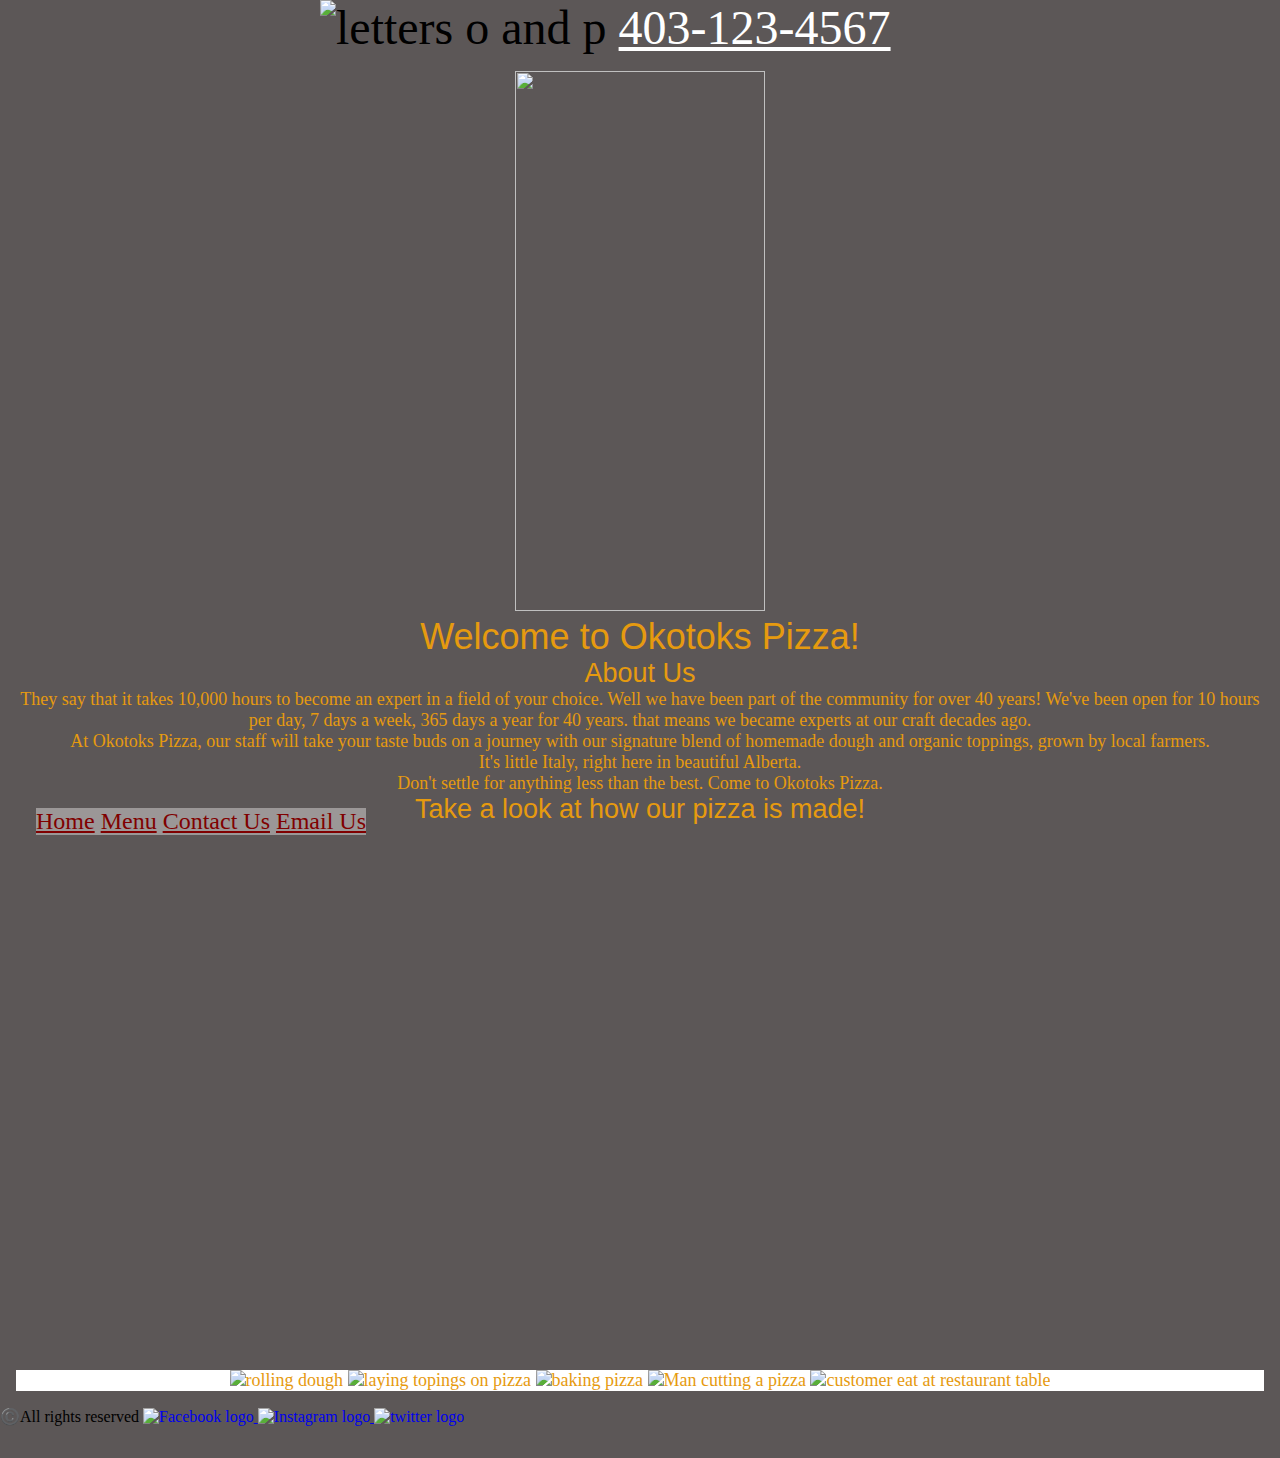
==== index.html @ 09d757bd "fixed everything" ====
<!DOCTYPE html>
<html lang="en">
<head>
  <meta charset="UTF-8">
  <meta http-equiv="X-UA-Compatible" content="IE=edge">
  <meta name="viewport" content="width=device-width, initial-scale=1.0">
  <meta name="description" content="Deleicious pizza and food service in Okotoks">
  <meta name="author" content="Okotoks Pizza">
  <meta name="keywords" content="Okotoks Pizza, pizza, restaurant, food, dine in, delivery, vegan, vegetarian">
  <!-- <meta property="og:url" content="http://127.0.0.1:5500/index.html"> -->
  <meta property="og:type" content="article">
  <meta property="og:title" content="Pizza in Okotoks">
  <meta property="og:description" content="A fantastic restaurant in the heart of Okotoks, that serves only the finest ingredients on our signature homemade dough to bring you the best pizza Okotoks has to offer.">
  <meta property="og:image" content="https://youneedabbq.com/wp-content/uploads/2021/01/pzc14cutter2.jpg">
  <meta name="twitter:title" content="Okotoks Pizza">
  <meta name="twitter:description" content="how Okotoks Pizza makes their pizza">
  <meta name="twitter:image" content="https://media.istockphoto.com/photos/chef-making-pizza-picture-id157632573?k=6&m=157632573&s=170667a&w=0&h=f6pKqtXXVRv5C-oIF4cry-ukzVBbKClb9WIB2fRJ3Nk=">
  <meta name="twitter:card" content="carefully_making_Pizza">
  <title>Home</title>
  <link rel="stylesheet" href="style.css">
  <link rel="stylesheet" href="index-styles.css">
  <link rel="stylesheet" href="min600.css">
  <link rel="stylesheet" href="min1000.css">
  <link rel="stylesheet" href="40year.css">
</head>
<body>
  <header>
    <img src="https://thumbs.dreamstime.com/b/realistic-d-letters-set-o-p-made-blue-plastic-collection-symbols-abstract-holes-isolated-black-background-rendering-145461280.jpg" alt="letters o and p">
    <a href="tel:403-123-4567">403-123-4567</a>
  </header>

  <main>
    <!--<div class="40year">
      <span class="box1"></span>
      <span class="box2"></span>
    </div>
    40 YEAR ANIMATION SHOULD GO BELOW WHERE THE SUN PICTURE IS. Just delete the img all together, it is litterally there for room between header and img gallery. DONT FORGET I HAVE IT INLINE SET SIZE FOR NOW BECAUSE IT IS BEING DELETED ANYWAYS-->
    <div>
      <img 
      width="250vw" 
      src="https://www.nasa.gov/images/content/706436main_20121114-304-193Blend_M6-orig_full.jpg" alt="">
    </div>

    <div class="about-us">
      <p class="title">Welcome to Okotoks Pizza!</p>
      <p class="subtitle">
        About Us
      </p>
      <p>
        They say that it takes 10,000 hours to become an expert in a field of your choice. Well we have been part of the community for over 40 years! We've been open for 10 hours per day, 7 days a week, 365 days a year for 40 years. that means we became experts at our craft decades ago. 
      </p>
      <p>
        At Okotoks Pizza, our staff will take your taste buds on a journey with our signature blend of homemade dough and organic toppings, grown by local farmers. 
      </p>
      <p>
        It's little Italy, right here in beautiful Alberta.
      </p>
      <p>
        Don't settle for anything less than the best. Come to Okotoks Pizza.
      </p>
      </div>


    <div>
      <p class="subtitle">Take a look at how our pizza is made!</p>
      <iframe 
      src="https://www.youtube.com/embed/M0OnmBf_nOc?start=10" 
      title="YouTube video player" 
      frameborder="0" 
      allow="accelerometer; autoplay; clipboard-write; encrypted-media; gyroscope; picture-in-picture" 
      allowfullscreen>
      </iframe>
    </div>
    <!-- <div id="home-animation"> -->
      <div class="scrollmenu">
        <img src="https://media.istockphoto.com/photos/baker-rolling-dough-at-a-counter-picture-id532574657?k=6&m=532574657&s=170667a&w=0&h=Gu0BEXFw1Fj8ZM1YsikAN2sxvGwudNxyrq9gfd4X1pQ=" alt="rolling dough">
        <img src="https://media.istockphoto.com/photos/chef-making-pizza-picture-id157632573?k=6&m=157632573&s=170667a&w=0&h=f6pKqtXXVRv5C-oIF4cry-ukzVBbKClb9WIB2fRJ3Nk=" alt="laying topings on pizza">
        <img src="https://www.pizzarecipe.org/wp-content/uploads/2019/01/Bake-Pizza-in-oven-1020x680.jpg" alt="baking pizza">
        <img 
        src="https://youneedabbq.com/wp-content/uploads/2021/01/pzc14cutter2.jpg" 
        alt ="Man cutting a pizza">
        <img 
        src="https://upserve.com/media/sites/2/bigstock-Four-female-friends-at-lunch-i-158157557.jpg" 
        alt ="customer eat at restaurant table">
      </div>
    <!-- </div>   -->

    <nav>
      <a href="index.html">Home</a>
      <a href="menu.html">Menu</a>
      <a href="contactUs.html">Contact Us</a>
      <a href="mailto:admin@OkotoksPizza.com">Email Us</a>
    </nav>

  </main>

  <footer>
    <span>©️All rights reserved </span> 
    <a 
      target="_blank"
      href=https://www.facebook.com>
      <img 
      src ="https://i.pinimg.com/originals/d2/e5/35/d2e5359f8402cb8d3d7b22c463f9013b.png"
      alt ="Facebook logo">
    <a 
      target="_blank"
      href=https://www.instgram.com>
      <img 
      src ="https://3.bp.blogspot.com/-bRSA2XI0JBY/V33FuahUINI/AAAAAAAAJFE/bjg8ge6P8zs-vTJEaSx1pjOncD4kdfGqwCLcB/s640/Instagram_2016_New%2BLogo.png"
      alt ="Instagram logo">
    <a 
      target="_blank"
      href=https://www.twitter.com>
      <img 
      src ="https://dwglogo.com/wp-content/uploads/2019/02/twitter_logo_circle-1024x705.png"
      alt ="twitter logo">
  </footer>
</body>
</html>


<!--change the pics so that when i click on the in the site the sales description pops up
      <p>First we roll our homemade dough</p>
      <p>Then we carefully layout ingredients</p>
      <p>Then we cook it to perfection</p>
      <p>Then we finish up quickly</p>
      <p>so that you get your food hot!</p>

-->
---- style.css ----
/* DO NOT LINK API KEY!!!!!!!!!!

where i left off
-I started the 40 year animation and have it commented out in the 40year.scss and also in index.html I commented out the sun picture and created the body for the animation. I just commented it out for now
-first thing i should do is back up a copy to github of what i have, go from there, the things i have listed below can basically be done in order/chronologically.

all i have left for mobile is to:
-fix git
-organize files in explorer by sass, html 
-WHAT DOES 24 ITEMS ACTUALLY MEAN FOR THE ASSIGNMENTS REQUIREMENTS?????? See below in if i have time section
-is there supposed to be the <and> on line 2 of min600?
-I designed my tablet version by changing the view to only 390 tall, to simulate a phone going into tablet mode. Is that always going to work for design? or would it be better to keep it full height? 
-did i do the twitter card correct?, and on that note, how can i do them better for seo?
-why is my 40 year animation not working? I can copy paste the code out of the site in and it "works" (Not styled right but it works). But right now I keep getting errors, actually even when i copy paste certain elemtents in at a time

review
-positioning w4a to fix the problems with the nav bar and phon number at the top of the screen. I may also want to make the font smaller?
-change absolute units to relative so that it scales to device size. (except the really small stuff) and use % for children/parents

MAKE SURE I MAKE IT NOT CLICKABLE ON DESKTOP/TABLET 
MAKE THE EMAIL US LINK LOOK DIFFERENT THAN THE OTHER PAGE LINKS
-use float to wrap text around images like in word.

problems i have to fix
-my paragraphs are going out on the mobile still, so i need to fix that
- i have to center the nav bar. its not a problem on mobile really but is off to the left on tablet
  - i have to do the same thing to the phone number at the top of the page
- on desktop (1024x768) I want to change the entire layout to not be a list, but instead be a grid 

if i can/have time
-give the number and nav a relative position so that i can add space to any of the 4 sides
use an absolute position for the animations over the images (can apply to food and to home page gallery) -> coud be an alternative to the "hidden menu"
-add the "hidden menu" and navigation for things like specific type of pizza -> maybe leave until I complete everything and either add that as a cool feature, or back up plan is to just make a cell for every item (that's not as cool, but time management) 
    could make it so that the "hidden menu" just pops up over what is already working and displays the different types of food? like pizza types and beer brands? 
        WHAT DOES 24 ITEMS ACTUALLY MEAN FOR THE ASSIGNMENTS REQUIREMENTS??????
-style nav bar
-make 40 year animation https://www.codingflicks.com/2020/11/pure-css-number-counter.html teaches how to do a digit counter. 
-https://www.proglobalbusinesssolutions.com/css-hover-effects/ for ideas to implement
-popup that looks like an incoming facetime is effective. I saw this at https://www.lifehack.org/articles/productivity/types-procrastination-and-how-you-can-fix-them.html about halfway down the page it just pops out

formula to make users know there is more (especally horizontal scrolling)
so set all of the widths(or heights) of a particular section so that the sum is between 80-90% of the screen, then there is always 10-20% of the next section on the screen, so the user knows it is there.


*/
* {
  margin: 0;
  padding: 0;
}

body {
  background-color: #5c5757;
}

header {
  margin-left: 25%;
  display: inline-block;
  font-size: 3rem;
}

header a:link {
  color: white;
}

header a:active {
  color: hotpink;
}

header img {
  width: 75px;
}

main {
  color: #e69a0f;
  font-size: large;
  font: bold;
  text-align: center;
  padding: 1rem;
  grid-gap: 1vw;
  /*change up the code below to make it my own. all div.scrollmenu*/
  /*because they are all in the animated id does that mean 
i think i need to make a class of animation and a class of images and they are the start and end point of he animation.
 perhaps i could put this animated section in it's own page and import it like i will with colours*/
}

main .title {
  font: 2em sans-serif;
}

main .subtitle {
  font: 1.5em sans-serif;
}

main img {
  height: 20vh;
  -webkit-box-align: center;
      -ms-flex-align: center;
          align-items: center;
}

main div.scrollmenu {
  background-color: white;
  overflow: auto;
  white-space: nowrap;
}

main div.scrollmenu a {
  display: block;
  /*was inline-block, I think it was for sideways scroll*/
  color: rbg(222, 70, 7);
  text-align: center;
  padding: 14px;
  text-decoration: none;
}

main nav {
  font-size: 1.5rem;
  position: fixed;
  margin: 20px;
  bottom: 5%;
  background-color: #9b9797;
}

main nav a:link {
  color: maroon;
}

main nav a:active {
  color: hotpink;
}

main nav a:visited {
  color: rbg(222, 70, 7);
  font-weight: bold;
}

footer img {
  display: inline-block;
  height: 50px;
}

/* add that to above 1100*
  // div.scrollmenu a:hover {
    background-color: $gray-theme2;
  } */
/*# sourceMappingURL=style.css.map */
---- min600.css ----
/* DO NOT LINK API KEY!!!!!!!!!!

all i have left for mobile is to:
-fix git
-organize files in explorer by sass, html 
-WHAT DOES 24 ITEMS ACTUALLY MEAN FOR THE ASSIGNMENTS REQUIREMENTS?????? See below in if i have time section
-is there supposed to be the <and> on line 2 of min600?
-I designed my tablet version by changing the view to only 390 tall, to simulate a phone going into tablet mode. Is that always going to work for design? or would it be better to keep it full height? 
-did i do the twitter card correct?, and on that note, how can i do them better for seo?
-can i do the 40 year counter without js?

problems i have to fix
-my paragraphs are going out on the mobile still, so i need to fix that
- i have to center the nav bar. its not a problem on mobile really but is off to the left on tablet
  - i have to do the same thing to the phone number at the top of the page
- on desktop (1024x768) I want to change the entire layout to not be a list, but instead be a grid 

if i can/have time
-add the "hidden menu" and navigation for things like specific type of pizza -> maybe leave until I complete everything and either add that as a cool feature, or back up plan is to just make a cell for every item (that's not as cool, but time management) 
    could make it so that the "hidden menu" just pops up over what is already working and displays the different types of food? like pizza types and beer brands? 
        WHAT DOES 24 ITEMS ACTUALLY MEAN FOR THE ASSIGNMENTS REQUIREMENTS??????
-style nav bar
-make 40 year animation https://www.youtube.com/watch?v=PafZo0HqTQ4
-https://www.proglobalbusinesssolutions.com/css-hover-effects/ for ideas to implement
-popup that looks like an incoming facetime is effective. I saw this at https://www.lifehack.org/articles/productivity/types-procrastination-and-how-you-can-fix-them.html about halfway down the page it just pops out

formula to make users know there is more (especally horizontal scrolling)
so set all of the widths(or heights) of a particular section so that the sum is between 80-90% of the screen, then there is always 10-20% of the next section on the screen, so the user knows it is there.


*/
* {
  margin: 0;
  padding: 0;
}

body {
  background-color: #5c5757;
}

header {
  display: inline-block;
  font-size: 3rem;
}

header a:link {
  color: white;
}

header a:active {
  color: hotpink;
}

header img {
  width: 75px;
}

main {
  color: #e69a0f;
  font-size: large;
  font: bold;
  text-align: center;
  padding: 1rem;
  grid-gap: 1vw;
  /*change up the code below to make it my own. all div.scrollmenu*/
  /*because they are all in the animated id does that mean 
i think i need to make a class of animation and a class of images and they are the start and end point of he animation.
 perhaps i could put this animated section in it's own page and import it like i will with colours*/
}

main .title {
  font: 2em sans-serif;
}

main .subtitle {
  font: 1.5em sans-serif;
}

main img {
  height: 20vh;
  -webkit-box-align: center;
      -ms-flex-align: center;
          align-items: center;
}

main div.scrollmenu {
  background-color: white;
  overflow: auto;
  white-space: nowrap;
}

main div.scrollmenu a {
  display: block;
  /*was inline-block, I think it was for sideways scroll*/
  color: rbg(222, 70, 7);
  text-align: center;
  padding: 14px;
  text-decoration: none;
}

main nav {
  font-size: 1.5rem;
  position: fixed;
  margin: 20px;
  bottom: 5%;
  background-color: #9b9797;
}

main nav a:link {
  color: maroon;
}

main nav a:active {
  color: hotpink;
}

main nav a:visited {
  color: rbg(222, 70, 7);
  font-weight: bold;
}

footer img {
  display: inline-block;
  height: 50px;
}

/* add that to above 1100*
  // div.scrollmenu a:hover {
    background-color: $gray-theme2;
  } */
@media screen and (min-width: 600px) {
  main img {
    height: 60vh;
  }
  main iframe {
    height: 60vh;
    width: 80vw;
  }
}
/*# sourceMappingURL=min600.css.map */
---- min1000.css ----
/* No CSS *//*# sourceMappingURL=min1000.css.map */
---- 40year.css ----
/* No CSS *//*# sourceMappingURL=40year.css.map */
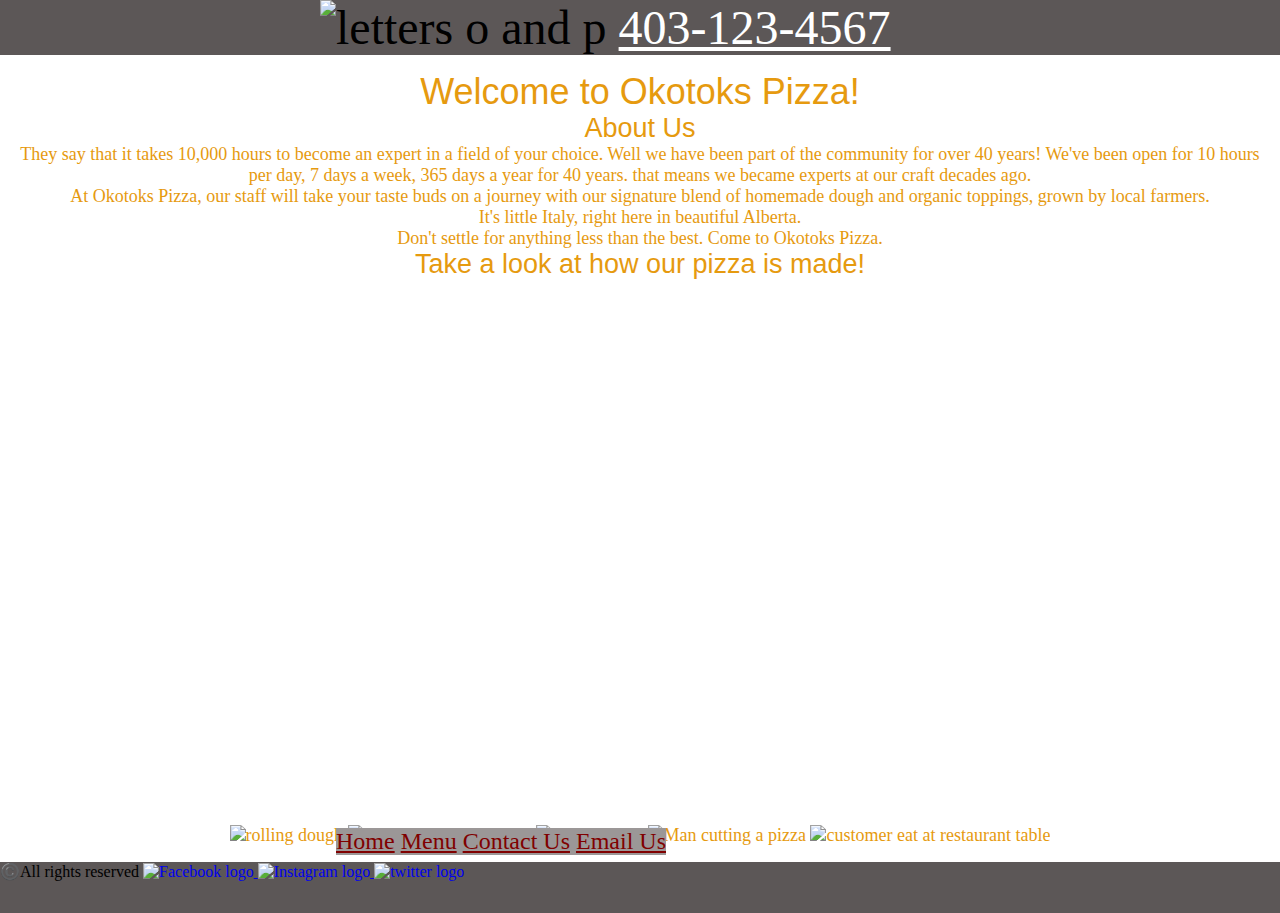
==== commit 161b5e2c: "fixed the empty commit message" ====
--- a/index.html
+++ b/index.html
@@ -17,11 +17,7 @@
   <meta name="twitter:image" content="https://media.istockphoto.com/photos/chef-making-pizza-picture-id157632573?k=6&m=157632573&s=170667a&w=0&h=f6pKqtXXVRv5C-oIF4cry-ukzVBbKClb9WIB2fRJ3Nk=">
   <meta name="twitter:card" content="carefully_making_Pizza">
   <title>Home</title>
-  <link rel="stylesheet" href="style.css">
-  <link rel="stylesheet" href="index-styles.css">
-  <link rel="stylesheet" href="min600.css">
-  <link rel="stylesheet" href="min1000.css">
-  <link rel="stylesheet" href="40year.css">
+  <link rel="stylesheet" href="CSS/index-style.css">
 </head>
 <body>
   <header>
@@ -34,11 +30,11 @@
       <span class="box1"></span>
       <span class="box2"></span>
     </div>
-    40 YEAR ANIMATION SHOULD GO BELOW WHERE THE SUN PICTURE IS. Just delete the img all together, it is litterally there for room between header and img gallery. DONT FORGET I HAVE IT INLINE SET SIZE FOR NOW BECAUSE IT IS BEING DELETED ANYWAYS-->
+    40 YEAR ANIMATION SHOULD GO BELOW WHERE THE SUN PICTURE IS. Just delete the img all together, it is litterally there for room between header and img gallery. DONT FORGET I HAVE IT INLINE SET SIZE FOR NOW BECAUSE IT IS BEING DELETED ANYWAYS
     <div>
       <img 
       width="250vw" 
-      src="https://www.nasa.gov/images/content/706436main_20121114-304-193Blend_M6-orig_full.jpg" alt="">
+      src="https://www.nasa.gov/images/content/706436main_20121114-304-193Blend_M6-orig_full.jpg" alt="">-->
     </div>
 
     <div class="about-us">
@@ -86,9 +82,9 @@
     <!-- </div>   -->
 
     <nav>
-      <a href="index.html">Home</a>
-      <a href="menu.html">Menu</a>
-      <a href="contactUs.html">Contact Us</a>
+      <a href="/">Home</a>
+      <a href="/html-stuff/menu.html">Menu</a>
+      <a href="/html-stuff/contactUs.html">Contact Us</a>
       <a href="mailto:admin@OkotoksPizza.com">Email Us</a>
     </nav>
 
--- a/CSS/index-style.css
+++ b/CSS/index-style.css
@@ -0,0 +1,272 @@
+/* DO NOT LINK API KEY!!!!!!!!!!
+
+
+so i if i have to make the change in the style file then i have to go to the other scss files and hit cntl s for the changes to work. Nothing else will make them work
+
+Where i left off
+-I have all the minimum requirements except for 
+  -the desktop version. 
+  -I HAVE TO MAKE THE VIDEO REACTIVE
+  -MAKE SURE I MAKE ITS NOT CLICKABLE ON DESKTOP/TABLET 
+  -ARE MY PICTURES RESPONSIVE???? IS MY FOOD MENU OR MAP MOBILE RESPONSIVE???? does reactive map start at the restaurant location?
+
+To Do
+-I HAVE TO MAKE THE VIDEO REACTIVE
+
+-MAKE SURE I MAKE ITS NOT CLICKABLE ON DESKTOP/TABLET 
+-make the pictures on the index page be horizontal again (it's just in a list right now)
+-MAKE 1 SASS FILE FOR ALL MENU ITEMS THAT CAN BE IPORTED ACCROSS THEM ALL
+-make the column for the menu and about us to go to 2 column grid on tablet and 3 on desktop
+-fix git
+MAKE THE EMAIL US LINK LOOK DIFFERENT THAN THE OTHER PAGE LINKS
+-use float to wrap text around images like in word.
+-fix the nav bar and phone number to be centered, not margin 25%, it just sort of works for now but needs to be fixed. Review positioning w4a to fix the problems with the nav bar and phon number at the top of the screen. 
+-make the nav bar appear in the top corner on desktop like standard websites have
+-
+
+
+if i can/have time
+-give the number and nav a relative position so that i can add space to any of the 4 sides
+use an absolute position for the animations over the images (can apply to food and to home page gallery) -> coud be an alternative to the "hidden menu"
+-add the "hidden menu" and navigation for things like specific type of pizza -> maybe leave until I complete everything and either add that as a cool feature, or back up plan is to just make a cell for every item (that's not as cool, but time management) 
+    could make it so that the "hidden menu" just pops up over what is already working and displays the different types of food? like pizza types and beer brands? 
+        WHAT DOES 24 ITEMS ACTUALLY MEAN FOR THE ASSIGNMENTS REQUIREMENTS??????
+-style nav bar
+-make 40 year animation https://www.codingflicks.com/2020/11/pure-css-number-counter.html teaches how to do a digit counter. 
+-https://www.proglobalbusinesssolutions.com/css-hover-effects/ for ideas to implement
+-popup that looks like an incoming facetime is effective. I saw this at https://www.lifehack.org/articles/productivity/types-procrastination-and-how-you-can-fix-them.html about halfway down the page it just pops out
+*/
+* {
+  margin: 0;
+  padding: 0;
+}
+
+body {
+  background-color: #5c5757;
+}
+
+header {
+  margin-left: 25%;
+  display: inline-block;
+  font-size: 3rem;
+}
+
+header a:link {
+  color: white;
+}
+
+header a:active {
+  color: hotpink;
+}
+
+header img {
+  width: 75px;
+}
+
+main {
+  color: #e69a0f;
+  background-color: white;
+  font-size: large;
+  font: bold;
+  text-align: center;
+  padding: 1rem;
+  grid-gap: 1vw;
+  /*change up the code below to make it my own. all div.scrollmenu*/
+  /*because they are all in the animated id does that mean 
+i think i need to make a class of animation and a class of images and they are the start and end point of he animation.
+ perhaps i could put this animated section in it's own page and import it like i will with colours*/
+}
+
+main .title {
+  font: 2em sans-serif;
+}
+
+main .subtitle {
+  font: 1.5em sans-serif;
+}
+
+main img {
+  height: 20vh;
+  -webkit-box-align: center;
+      -ms-flex-align: center;
+          align-items: center;
+}
+
+main #menuItems {
+  display: -ms-grid;
+  display: grid;
+  -ms-grid-columns: 1fr;
+      grid-template-columns: 1fr;
+}
+
+main nav {
+  margin-left: 25%;
+  font-size: 1.5rem;
+  position: fixed;
+  bottom: 5%;
+  background-color: #9b9797;
+}
+
+main nav a:link {
+  color: maroon;
+}
+
+main nav a:active {
+  color: hotpink;
+}
+
+main nav a:visited {
+  color: rbg(222, 70, 7);
+  font-weight: bold;
+}
+
+footer img {
+  display: inline-block;
+  height: 50px;
+}
+
+/* add that to above 1100*
+  // div.scrollmenu a:hover {
+    background-color: $gray-theme2;
+  } */
+/* DO NOT LINK API KEY!!!!!!!!!!
+
+
+so i if i have to make the change in the style file then i have to go to the other scss files and hit cntl s for the changes to work. Nothing else will make them work
+
+Where i left off
+-I have all the minimum requirements except for 
+  -the desktop version. 
+  -I HAVE TO MAKE THE VIDEO REACTIVE
+  -MAKE SURE I MAKE ITS NOT CLICKABLE ON DESKTOP/TABLET 
+  -ARE MY PICTURES RESPONSIVE???? IS MY FOOD MENU OR MAP MOBILE RESPONSIVE???? does reactive map start at the restaurant location?
+
+To Do
+-I HAVE TO MAKE THE VIDEO REACTIVE
+
+-MAKE SURE I MAKE ITS NOT CLICKABLE ON DESKTOP/TABLET 
+-make the pictures on the index page be horizontal again (it's just in a list right now)
+-MAKE 1 SASS FILE FOR ALL MENU ITEMS THAT CAN BE IPORTED ACCROSS THEM ALL
+-make the column for the menu and about us to go to 2 column grid on tablet and 3 on desktop
+-fix git
+MAKE THE EMAIL US LINK LOOK DIFFERENT THAN THE OTHER PAGE LINKS
+-use float to wrap text around images like in word.
+-fix the nav bar and phone number to be centered, not margin 25%, it just sort of works for now but needs to be fixed. Review positioning w4a to fix the problems with the nav bar and phon number at the top of the screen. 
+-make the nav bar appear in the top corner on desktop like standard websites have
+-
+
+
+if i can/have time
+-give the number and nav a relative position so that i can add space to any of the 4 sides
+use an absolute position for the animations over the images (can apply to food and to home page gallery) -> coud be an alternative to the "hidden menu"
+-add the "hidden menu" and navigation for things like specific type of pizza -> maybe leave until I complete everything and either add that as a cool feature, or back up plan is to just make a cell for every item (that's not as cool, but time management) 
+    could make it so that the "hidden menu" just pops up over what is already working and displays the different types of food? like pizza types and beer brands? 
+        WHAT DOES 24 ITEMS ACTUALLY MEAN FOR THE ASSIGNMENTS REQUIREMENTS??????
+-style nav bar
+-make 40 year animation https://www.codingflicks.com/2020/11/pure-css-number-counter.html teaches how to do a digit counter. 
+-https://www.proglobalbusinesssolutions.com/css-hover-effects/ for ideas to implement
+-popup that looks like an incoming facetime is effective. I saw this at https://www.lifehack.org/articles/productivity/types-procrastination-and-how-you-can-fix-them.html about halfway down the page it just pops out
+*/
+* {
+  margin: 0;
+  padding: 0;
+}
+
+body {
+  background-color: #5c5757;
+}
+
+header {
+  margin-left: 25%;
+  display: inline-block;
+  font-size: 3rem;
+}
+
+header a:link {
+  color: white;
+}
+
+header a:active {
+  color: hotpink;
+}
+
+header img {
+  width: 75px;
+}
+
+main {
+  color: #e69a0f;
+  background-color: white;
+  font-size: large;
+  font: bold;
+  text-align: center;
+  padding: 1rem;
+  grid-gap: 1vw;
+  /*change up the code below to make it my own. all div.scrollmenu*/
+  /*because they are all in the animated id does that mean 
+i think i need to make a class of animation and a class of images and they are the start and end point of he animation.
+ perhaps i could put this animated section in it's own page and import it like i will with colours*/
+}
+
+main .title {
+  font: 2em sans-serif;
+}
+
+main .subtitle {
+  font: 1.5em sans-serif;
+}
+
+main img {
+  height: 20vh;
+  -webkit-box-align: center;
+      -ms-flex-align: center;
+          align-items: center;
+}
+
+main #menuItems {
+  display: -ms-grid;
+  display: grid;
+  -ms-grid-columns: 1fr;
+      grid-template-columns: 1fr;
+}
+
+main nav {
+  margin-left: 25%;
+  font-size: 1.5rem;
+  position: fixed;
+  bottom: 5%;
+  background-color: #9b9797;
+}
+
+main nav a:link {
+  color: maroon;
+}
+
+main nav a:active {
+  color: hotpink;
+}
+
+main nav a:visited {
+  color: rbg(222, 70, 7);
+  font-weight: bold;
+}
+
+footer img {
+  display: inline-block;
+  height: 50px;
+}
+
+/* add that to above 1100*
+  // div.scrollmenu a:hover {
+    background-color: $gray-theme2;
+  } */
+@media screen and (min-width: 600px) {
+  main img {
+    height: 40vh;
+  }
+  main iframe {
+    height: 60vh;
+    width: 80vw;
+  }
+}
+/*# sourceMappingURL=index-style.css.map */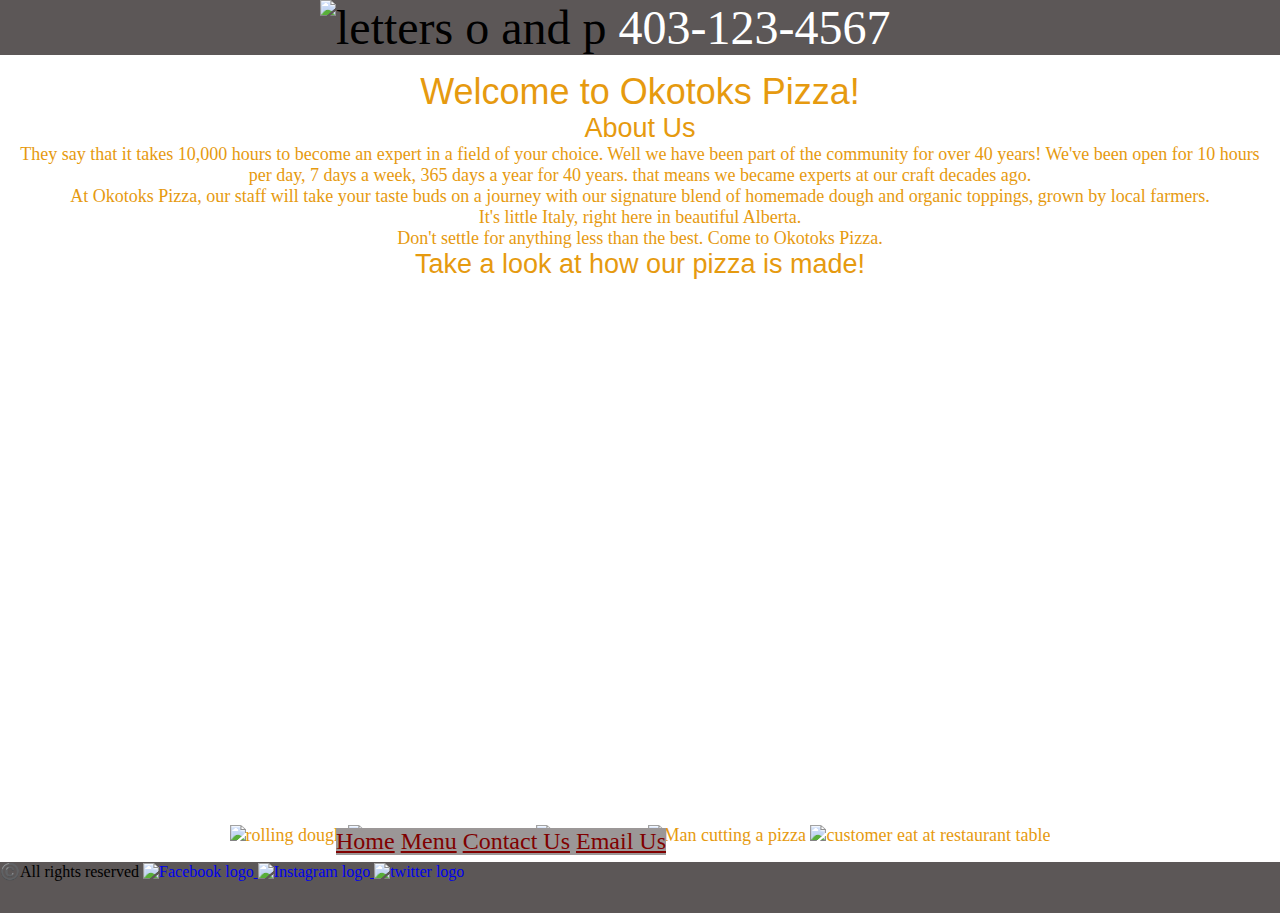
==== commit 9d964526: "made phone number not clickable on tablet/desktop" ====
--- a/index.html
+++ b/index.html
@@ -23,6 +23,7 @@
   <header>
     <img src="https://thumbs.dreamstime.com/b/realistic-d-letters-set-o-p-made-blue-plastic-collection-symbols-abstract-holes-isolated-black-background-rendering-145461280.jpg" alt="letters o and p">
     <a href="tel:403-123-4567">403-123-4567</a>
+    <p>403-123-4567</p>
   </header>
 
   <main>
--- a/CSS/index-style.css
+++ b/CSS/index-style.css
@@ -3,38 +3,22 @@
 
 so i if i have to make the change in the style file then i have to go to the other scss files and hit cntl s for the changes to work. Nothing else will make them work
 
-Where i left off
--I have all the minimum requirements except for 
-  -the desktop version. 
-  -I HAVE TO MAKE THE VIDEO REACTIVE
-  -MAKE SURE I MAKE ITS NOT CLICKABLE ON DESKTOP/TABLET 
-  -ARE MY PICTURES RESPONSIVE???? IS MY FOOD MENU OR MAP MOBILE RESPONSIVE???? does reactive map start at the restaurant location?
+Where i left off -> I have all the minimum requirements except:
+-the desktop version. 
+-MAKE SURE I MAKE PHONE NUMBER IS NOT CLICKABLE ON DESKTOP/TABLET 
+-MAKE 1 SASS FILE FOR ALL MENU ITEMS THAT CAN BE IPORTED ACCROSS THEM ALL
+-fix the nav bar and phone number to be centered, not margin 25%, it just sort of works for now but needs to be fixed. Review positioning w4a to fix the problems with the nav bar and phone number at the top of the screen. 
+-style nav bar
+-MAKE THE EMAIL US LINK LOOK DIFFERENT THAN THE OTHER PAGE LINKS
 
-To Do
--I HAVE TO MAKE THE VIDEO REACTIVE
+-make the pictures on the index page be horizontal again (it's just in a list right now)
+-make the column for the menu and about us to go to 2 column grid on tablet and 3 on desktop
+-make the nav bar appear in the top corner on desktop like standard websites have
 
--MAKE SURE I MAKE ITS NOT CLICKABLE ON DESKTOP/TABLET 
--make the pictures on the index page be horizontal again (it's just in a list right now)
--MAKE 1 SASS FILE FOR ALL MENU ITEMS THAT CAN BE IPORTED ACCROSS THEM ALL
--make the column for the menu and about us to go to 2 column grid on tablet and 3 on desktop
--fix git
-MAKE THE EMAIL US LINK LOOK DIFFERENT THAN THE OTHER PAGE LINKS
 -use float to wrap text around images like in word.
--fix the nav bar and phone number to be centered, not margin 25%, it just sort of works for now but needs to be fixed. Review positioning w4a to fix the problems with the nav bar and phon number at the top of the screen. 
--make the nav bar appear in the top corner on desktop like standard websites have
--
 
 
-if i can/have time
--give the number and nav a relative position so that i can add space to any of the 4 sides
-use an absolute position for the animations over the images (can apply to food and to home page gallery) -> coud be an alternative to the "hidden menu"
--add the "hidden menu" and navigation for things like specific type of pizza -> maybe leave until I complete everything and either add that as a cool feature, or back up plan is to just make a cell for every item (that's not as cool, but time management) 
-    could make it so that the "hidden menu" just pops up over what is already working and displays the different types of food? like pizza types and beer brands? 
-        WHAT DOES 24 ITEMS ACTUALLY MEAN FOR THE ASSIGNMENTS REQUIREMENTS??????
--style nav bar
--make 40 year animation https://www.codingflicks.com/2020/11/pure-css-number-counter.html teaches how to do a digit counter. 
--https://www.proglobalbusinesssolutions.com/css-hover-effects/ for ideas to implement
--popup that looks like an incoming facetime is effective. I saw this at https://www.lifehack.org/articles/productivity/types-procrastination-and-how-you-can-fix-them.html about halfway down the page it just pops out
+
 */
 * {
   margin: 0;
@@ -63,135 +47,8 @@
   width: 75px;
 }
 
-main {
-  color: #e69a0f;
-  background-color: white;
-  font-size: large;
-  font: bold;
-  text-align: center;
-  padding: 1rem;
-  grid-gap: 1vw;
-  /*change up the code below to make it my own. all div.scrollmenu*/
-  /*because they are all in the animated id does that mean 
-i think i need to make a class of animation and a class of images and they are the start and end point of he animation.
- perhaps i could put this animated section in it's own page and import it like i will with colours*/
-}
-
-main .title {
-  font: 2em sans-serif;
-}
-
-main .subtitle {
-  font: 1.5em sans-serif;
-}
-
-main img {
-  height: 20vh;
-  -webkit-box-align: center;
-      -ms-flex-align: center;
-          align-items: center;
-}
-
-main #menuItems {
-  display: -ms-grid;
-  display: grid;
-  -ms-grid-columns: 1fr;
-      grid-template-columns: 1fr;
-}
-
-main nav {
-  margin-left: 25%;
-  font-size: 1.5rem;
-  position: fixed;
-  bottom: 5%;
-  background-color: #9b9797;
-}
-
-main nav a:link {
-  color: maroon;
-}
-
-main nav a:active {
-  color: hotpink;
-}
-
-main nav a:visited {
-  color: rbg(222, 70, 7);
-  font-weight: bold;
-}
-
-footer img {
-  display: inline-block;
-  height: 50px;
-}
-
-/* add that to above 1100*
-  // div.scrollmenu a:hover {
-    background-color: $gray-theme2;
-  } */
-/* DO NOT LINK API KEY!!!!!!!!!!
-
-
-so i if i have to make the change in the style file then i have to go to the other scss files and hit cntl s for the changes to work. Nothing else will make them work
-
-Where i left off
--I have all the minimum requirements except for 
-  -the desktop version. 
-  -I HAVE TO MAKE THE VIDEO REACTIVE
-  -MAKE SURE I MAKE ITS NOT CLICKABLE ON DESKTOP/TABLET 
-  -ARE MY PICTURES RESPONSIVE???? IS MY FOOD MENU OR MAP MOBILE RESPONSIVE???? does reactive map start at the restaurant location?
-
-To Do
--I HAVE TO MAKE THE VIDEO REACTIVE
-
--MAKE SURE I MAKE ITS NOT CLICKABLE ON DESKTOP/TABLET 
--make the pictures on the index page be horizontal again (it's just in a list right now)
--MAKE 1 SASS FILE FOR ALL MENU ITEMS THAT CAN BE IPORTED ACCROSS THEM ALL
--make the column for the menu and about us to go to 2 column grid on tablet and 3 on desktop
--fix git
-MAKE THE EMAIL US LINK LOOK DIFFERENT THAN THE OTHER PAGE LINKS
--use float to wrap text around images like in word.
--fix the nav bar and phone number to be centered, not margin 25%, it just sort of works for now but needs to be fixed. Review positioning w4a to fix the problems with the nav bar and phon number at the top of the screen. 
--make the nav bar appear in the top corner on desktop like standard websites have
--
-
-
-if i can/have time
--give the number and nav a relative position so that i can add space to any of the 4 sides
-use an absolute position for the animations over the images (can apply to food and to home page gallery) -> coud be an alternative to the "hidden menu"
--add the "hidden menu" and navigation for things like specific type of pizza -> maybe leave until I complete everything and either add that as a cool feature, or back up plan is to just make a cell for every item (that's not as cool, but time management) 
-    could make it so that the "hidden menu" just pops up over what is already working and displays the different types of food? like pizza types and beer brands? 
-        WHAT DOES 24 ITEMS ACTUALLY MEAN FOR THE ASSIGNMENTS REQUIREMENTS??????
--style nav bar
--make 40 year animation https://www.codingflicks.com/2020/11/pure-css-number-counter.html teaches how to do a digit counter. 
--https://www.proglobalbusinesssolutions.com/css-hover-effects/ for ideas to implement
--popup that looks like an incoming facetime is effective. I saw this at https://www.lifehack.org/articles/productivity/types-procrastination-and-how-you-can-fix-them.html about halfway down the page it just pops out
-*/
-* {
-  margin: 0;
-  padding: 0;
-}
-
-body {
-  background-color: #5c5757;
-}
-
-header {
-  margin-left: 25%;
-  display: inline-block;
-  font-size: 3rem;
-}
-
-header a:link {
-  color: white;
-}
-
-header a:active {
-  color: hotpink;
-}
-
-header img {
-  width: 75px;
+header p {
+  display: none;
 }
 
 main {
@@ -261,6 +118,13 @@
     background-color: $gray-theme2;
   } */
 @media screen and (min-width: 600px) {
+  header a:link {
+    display: none;
+  }
+  header p {
+    display: inline;
+    color: white;
+  }
   main img {
     height: 40vh;
   }
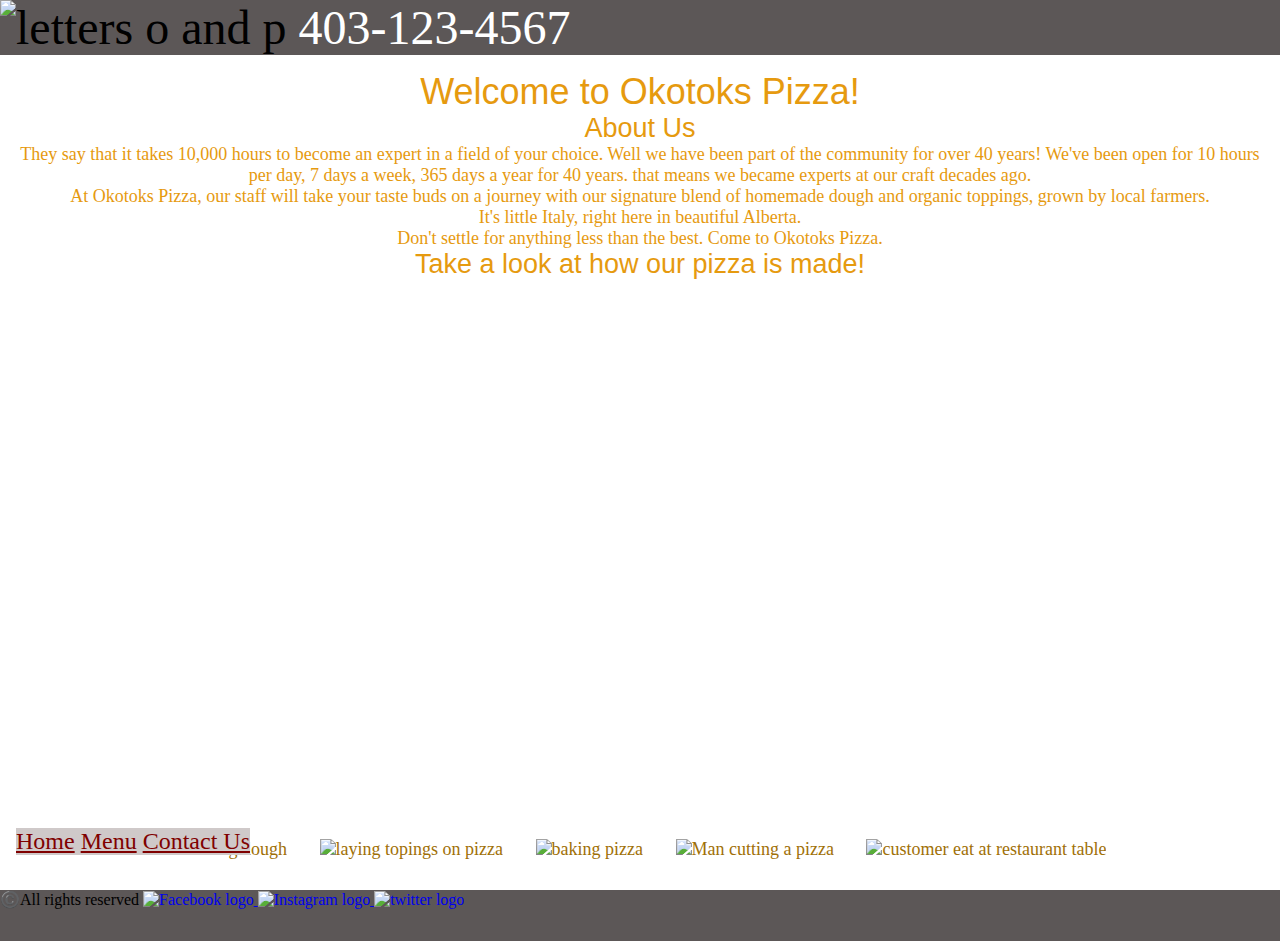
==== commit ae552784: "finished" ====
--- a/index.html
+++ b/index.html
@@ -22,7 +22,7 @@
 <body>
   <header>
     <img src="https://thumbs.dreamstime.com/b/realistic-d-letters-set-o-p-made-blue-plastic-collection-symbols-abstract-holes-isolated-black-background-rendering-145461280.jpg" alt="letters o and p">
-    <a href="tel:403-123-4567">403-123-4567</a>
+    <a href="tel:403-123-4567"> Call 403-123-4567</a>
     <p>403-123-4567</p>
   </header>
 
@@ -70,24 +70,38 @@
     </div>
     <!-- <div id="home-animation"> -->
       <div class="scrollmenu">
+        <a href="#rolling">
         <img src="https://media.istockphoto.com/photos/baker-rolling-dough-at-a-counter-picture-id532574657?k=6&m=532574657&s=170667a&w=0&h=Gu0BEXFw1Fj8ZM1YsikAN2sxvGwudNxyrq9gfd4X1pQ=" alt="rolling dough">
+        </a>
+        
+        <a href="#making">
         <img src="https://media.istockphoto.com/photos/chef-making-pizza-picture-id157632573?k=6&m=157632573&s=170667a&w=0&h=f6pKqtXXVRv5C-oIF4cry-ukzVBbKClb9WIB2fRJ3Nk=" alt="laying topings on pizza">
+        </a>
+
+        <a href="#baking">
         <img src="https://www.pizzarecipe.org/wp-content/uploads/2019/01/Bake-Pizza-in-oven-1020x680.jpg" alt="baking pizza">
+        </a>
+
+        <a href="#cutting">
         <img 
         src="https://youneedabbq.com/wp-content/uploads/2021/01/pzc14cutter2.jpg" 
         alt ="Man cutting a pizza">
+        </a>  
+        
+        <a href="#serving">
         <img 
         src="https://upserve.com/media/sites/2/bigstock-Four-female-friends-at-lunch-i-158157557.jpg" 
         alt ="customer eat at restaurant table">
+        </a>
       </div>
     <!-- </div>   -->
-
+  <div>
     <nav>
       <a href="/">Home</a>
       <a href="/html-stuff/menu.html">Menu</a>
       <a href="/html-stuff/contactUs.html">Contact Us</a>
-      <a href="mailto:admin@OkotoksPizza.com">Email Us</a>
     </nav>
+  </div>
 
   </main>
 
--- a/CSS/index-style.css
+++ b/CSS/index-style.css
@@ -1,24 +1,31 @@
-/* DO NOT LINK API KEY!!!!!!!!!!
+/* 
+REMEMBER
+- if i have to make the change in the style file then i have to go to the other scss files and hit cntl s for the changes to work. Nothing else will make them work
+-use float to wrap text around images like in word.
+-DO NOT LINK API KEY!!!!!!!!!!
+
+WHERE I WAS WHEN TECHNICAL PROBLEMS CAME ABOUT
+i just tried putting the img in a span and the p and a into a different span but both within the same div and it changed nothing, i could probably cntl z until all of the spans are gone in the main section on contactUs.
+So i came back from eating and my computer had reset and updated, but now all i can see is the video but everything seems to be there and can be interacted with, so the html is there? as in i can click on the phone number and can drag the horizontal scroll sideways, and i clicked around until i clicked on the nav bar and can naviugate through pages, and the iframe map can be seen as well (which makes snese since the iframe for both of them is just a window to another site that isnt broken) and because i can see the iframe i can scroll and the nav bar shadow appears over the iframe. also i can get part of an image and some of the letters for the menu, and can in fact navigate to the menu item pages. 
+Things I have tried:
+-i shut down all of the vscode windows and restarted them and it updated to the new february version
+- \i tried the internet but couldnt find anything relevant
+-i tried to open other folders/files and they havde the same problem
+-i tried turning off the port and sass several times, including in combination with all my other efforts
+- i will try resetting my computer, it worked, but I am keeping this history for now. 
+
+NEED TO FINISH
+-VIDEO NEEDS TO HAVE IT'S NATURAL SIZE INPUT INTO CSS
+-THE PHONE NUMBER IS OFF TO THE LEFT ON THE HOME PAGE, AT 25% MARGIN ON THE MENU/CONTACT AND NOT THERE ON MENU ITEMS
+-STYLE THE MENU-ITEMS ABOVE 600<!!!! THE IMAGES ARE TOO SMALL. Just copy the contactUs style, already did it to pizza (then it stopped working)
+-the contactUs page is splitting into 3 columns at about 1055 wide
+-for some reason the phione number disappears on food item pages
+-fix the nav bar and phone number to be centered, not margin 25%, it just sort of works for now but needs to be fixed. Review positioning w4a to fix the problems with the nav bar and phone number at the top of the screen. Also style it a little bit better
+-make the nav bar appear in the top corner on desktop like standard websites have
 
 
-so i if i have to make the change in the style file then i have to go to the other scss files and hit cntl s for the changes to work. Nothing else will make them work
-
-Where i left off -> I have all the minimum requirements except:
--the desktop version. 
--MAKE SURE I MAKE PHONE NUMBER IS NOT CLICKABLE ON DESKTOP/TABLET 
--MAKE 1 SASS FILE FOR ALL MENU ITEMS THAT CAN BE IPORTED ACCROSS THEM ALL
--fix the nav bar and phone number to be centered, not margin 25%, it just sort of works for now but needs to be fixed. Review positioning w4a to fix the problems with the nav bar and phone number at the top of the screen. 
--style nav bar
--MAKE THE EMAIL US LINK LOOK DIFFERENT THAN THE OTHER PAGE LINKS
-
--make the pictures on the index page be horizontal again (it's just in a list right now)
--make the column for the menu and about us to go to 2 column grid on tablet and 3 on desktop
--make the nav bar appear in the top corner on desktop like standard websites have
-
--use float to wrap text around images like in word.
-
-
-
+if i use lorem ipsum, i can say "my page is so authentic italian that we actually incorporate a latin section"
+could also make a joke about 50 shades of gray on my webpage, "not the kinky book/movie kind though"
 */
 * {
   margin: 0;
@@ -30,7 +37,6 @@
 }
 
 header {
-  margin-left: 25%;
   display: inline-block;
   font-size: 3rem;
 }
@@ -80,19 +86,26 @@
           align-items: center;
 }
 
-main #menuItems {
-  display: -ms-grid;
-  display: grid;
-  -ms-grid-columns: 1fr;
-      grid-template-columns: 1fr;
+main div.scrollmenu {
+  background-color: white;
+  overflow: auto;
+  white-space: nowrap;
+}
+
+main div.scrollmenu a {
+  display: inline-block;
+  /*was inline-block, I think it was for sideways scroll*/
+  color: #a07007;
+  text-align: center;
+  padding: 14px;
+  text-decoration: none;
 }
 
 main nav {
-  margin-left: 25%;
   font-size: 1.5rem;
   position: fixed;
   bottom: 5%;
-  background-color: #9b9797;
+  background-color: #cfc9c9;
 }
 
 main nav a:link {
@@ -104,7 +117,7 @@
 }
 
 main nav a:visited {
-  color: rbg(222, 70, 7);
+  color: #a07007;
   font-weight: bold;
 }
 
@@ -133,4 +146,20 @@
     width: 80vw;
   }
 }
+
+@media screen and (min-width: 1000px) {
+  main img {
+    height: 80vh;
+  }
+  main iframe {
+    height: 60vh;
+    width: 80vw;
+  }
+}
+
+@media screen and (min-width: 600px) {
+  main img {
+    height: 30vh;
+  }
+}
 /*# sourceMappingURL=index-style.css.map */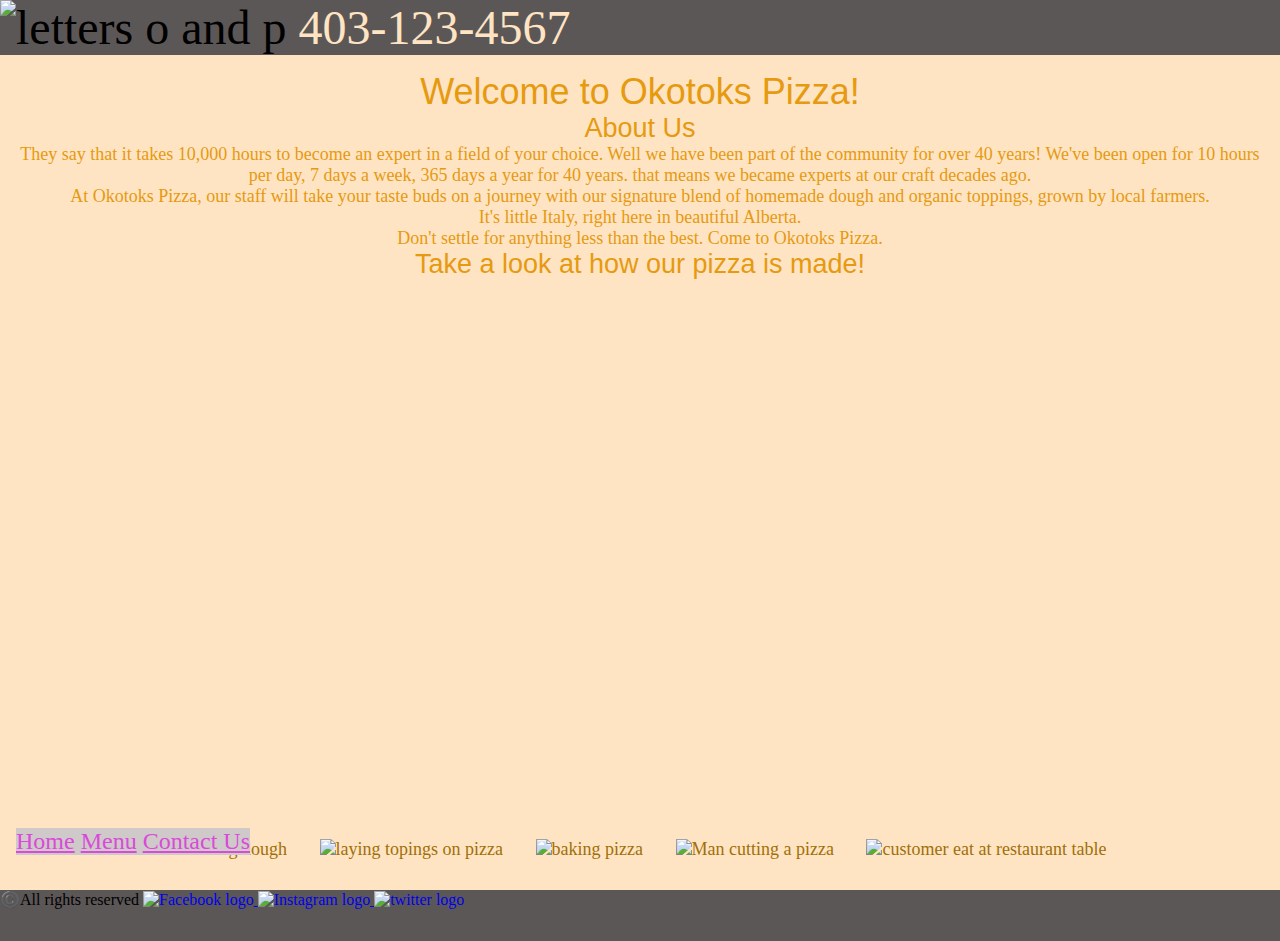
==== commit 6809959b: "demo" ====
--- a/index.html
+++ b/index.html
@@ -22,7 +22,7 @@
 <body>
   <header>
     <img src="https://thumbs.dreamstime.com/b/realistic-d-letters-set-o-p-made-blue-plastic-collection-symbols-abstract-holes-isolated-black-background-rendering-145461280.jpg" alt="letters o and p">
-    <a href="tel:403-123-4567"> Call 403-123-4567</a>
+    <a href="tel:403-123-4567"> Call 403-123-1234</a>
     <p>403-123-4567</p>
   </header>
 
--- a/CSS/index-style.css
+++ b/CSS/index-style.css
@@ -1,123 +1,80 @@
-/* 
-REMEMBER
-- if i have to make the change in the style file then i have to go to the other scss files and hit cntl s for the changes to work. Nothing else will make them work
--use float to wrap text around images like in word.
--DO NOT LINK API KEY!!!!!!!!!!
-
-WHERE I WAS WHEN TECHNICAL PROBLEMS CAME ABOUT
-i just tried putting the img in a span and the p and a into a different span but both within the same div and it changed nothing, i could probably cntl z until all of the spans are gone in the main section on contactUs.
-So i came back from eating and my computer had reset and updated, but now all i can see is the video but everything seems to be there and can be interacted with, so the html is there? as in i can click on the phone number and can drag the horizontal scroll sideways, and i clicked around until i clicked on the nav bar and can naviugate through pages, and the iframe map can be seen as well (which makes snese since the iframe for both of them is just a window to another site that isnt broken) and because i can see the iframe i can scroll and the nav bar shadow appears over the iframe. also i can get part of an image and some of the letters for the menu, and can in fact navigate to the menu item pages. 
-Things I have tried:
--i shut down all of the vscode windows and restarted them and it updated to the new february version
-- \i tried the internet but couldnt find anything relevant
--i tried to open other folders/files and they havde the same problem
--i tried turning off the port and sass several times, including in combination with all my other efforts
-- i will try resetting my computer, it worked, but I am keeping this history for now. 
-
-NEED TO FINISH
--VIDEO NEEDS TO HAVE IT'S NATURAL SIZE INPUT INTO CSS
--THE PHONE NUMBER IS OFF TO THE LEFT ON THE HOME PAGE, AT 25% MARGIN ON THE MENU/CONTACT AND NOT THERE ON MENU ITEMS
--STYLE THE MENU-ITEMS ABOVE 600<!!!! THE IMAGES ARE TOO SMALL. Just copy the contactUs style, already did it to pizza (then it stopped working)
--the contactUs page is splitting into 3 columns at about 1055 wide
--for some reason the phione number disappears on food item pages
--fix the nav bar and phone number to be centered, not margin 25%, it just sort of works for now but needs to be fixed. Review positioning w4a to fix the problems with the nav bar and phone number at the top of the screen. Also style it a little bit better
--make the nav bar appear in the top corner on desktop like standard websites have
-
-
-if i use lorem ipsum, i can say "my page is so authentic italian that we actually incorporate a latin section"
-could also make a joke about 50 shades of gray on my webpage, "not the kinky book/movie kind though"
-*/
 * {
   margin: 0;
   padding: 0;
 }
 
+/*use these for the overall thee of the site. Gray is trending*/
+/*use the oranges for fonts*/
+/*background colour and negative space colour for the header*/
+/*active links in header*/
+/*links on the menu page and in nav bar before being clicked*/
 body {
-  background-color: #5c5757;
-}
-
+  background-color: rgb(92, 87, 87);
+} /*THIS ONLY APPLIES TO THE HEADER AND FOOTER! The main will be bisque (on top) of it (think z-index)*/
 header {
   display: inline-block;
   font-size: 3rem;
+  /*the a tag will disappear above 600*/
 }
-
 header a:link {
-  color: white;
+  color: bisque;
 }
-
 header a:active {
   color: hotpink;
 }
-
 header img {
-  width: 75px;
+  width: 75px; /*for logo*/
 }
-
 header p {
-  display: none;
+  display: none; /*this is for the phone nuumber that is not clickable, it will change above 600*/
 }
 
 main {
-  color: #e69a0f;
-  background-color: white;
+  color: rgb(230, 154, 15);
+  background-color: bisque;
   font-size: large;
   font: bold;
   text-align: center;
   padding: 1rem;
   grid-gap: 1vw;
-  /*change up the code below to make it my own. all div.scrollmenu*/
-  /*because they are all in the animated id does that mean 
-i think i need to make a class of animation and a class of images and they are the start and end point of he animation.
- perhaps i could put this animated section in it's own page and import it like i will with colours*/
+  /*below in the div.scrollmenu sections is the horizontal scroll info on the index page*/
 }
-
 main .title {
   font: 2em sans-serif;
 }
-
 main .subtitle {
   font: 1.5em sans-serif;
 }
-
 main img {
   height: 20vh;
-  -webkit-box-align: center;
-      -ms-flex-align: center;
-          align-items: center;
+  align-items: center;
 }
-
 main div.scrollmenu {
-  background-color: white;
+  background-color: bisque;
   overflow: auto;
   white-space: nowrap;
 }
-
 main div.scrollmenu a {
   display: inline-block;
-  /*was inline-block, I think it was for sideways scroll*/
-  color: #a07007;
+  color: rgb(160, 112, 7);
   text-align: center;
   padding: 14px;
   text-decoration: none;
 }
-
 main nav {
   font-size: 1.5rem;
   position: fixed;
   bottom: 5%;
-  background-color: #cfc9c9;
+  background-color: rgb(207, 201, 201);
 }
-
 main nav a:link {
-  color: maroon;
+  color: rgb(218, 73, 218);
 }
-
 main nav a:active {
   color: hotpink;
 }
-
 main nav a:visited {
-  color: #a07007;
+  color: rgb(160, 112, 7);
   font-weight: bold;
 }
 
@@ -126,17 +83,19 @@
   height: 50px;
 }
 
-/* add that to above 1100*
-  // div.scrollmenu a:hover {
-    background-color: $gray-theme2;
-  } */
+/*use these for the overall thee of the site. Gray is trending*/
+/*use the oranges for fonts*/
+/*background colour and negative space colour for the header*/
+/*active links in header*/
+/*links on the menu page and in nav bar before being clicked*/
 @media screen and (min-width: 600px) {
+  /*the a link and p do a swith above 600, the a tag for the clickable phone number disappears and the the p becomes visible*/
   header a:link {
     display: none;
   }
   header p {
     display: inline;
-    color: white;
+    color: bisque;
   }
   main img {
     height: 40vh;
@@ -146,20 +105,26 @@
     width: 80vw;
   }
 }
-
+/*use these for the overall thee of the site. Gray is trending*/
+/*use the oranges for fonts*/
+/*background colour and negative space colour for the header*/
+/*active links in header*/
+/*links on the menu page and in nav bar before being clicked*/
 @media screen and (min-width: 1000px) {
   main img {
-    height: 80vh;
+    height: 80vh; /*img increases in size again to a bigger fixed image so it won't get distorted*/
   }
   main iframe {
     height: 60vh;
     width: 80vw;
   }
 }
-
+/*below are specific instructions for above 600 on the index page, above r the generic instructions.*/
 @media screen and (min-width: 600px) {
+  main {
+    /*increase size fro 20vh under 600*/
+  }
   main img {
     height: 30vh;
   }
-}
-/*# sourceMappingURL=index-style.css.map */+}/*# sourceMappingURL=index-style.css.map */